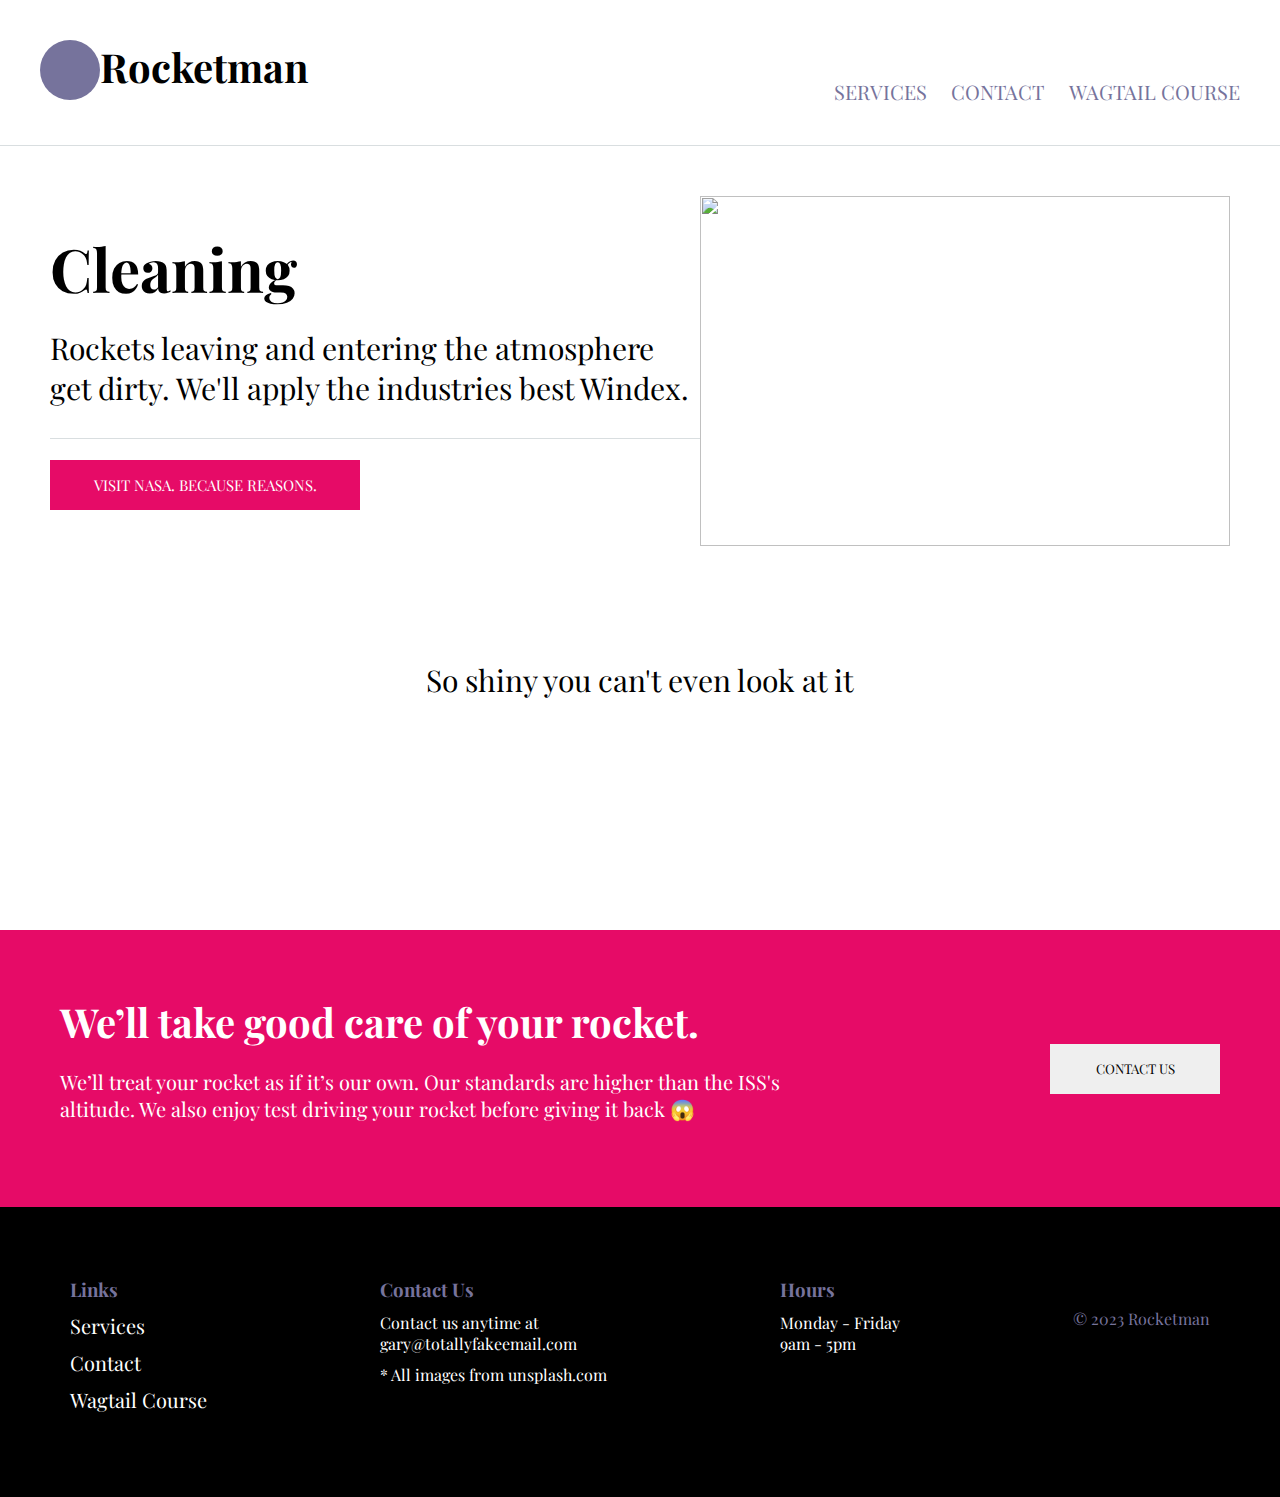
==== cleaning.html @ 5fe334ab "Add files via upload" ====
<!DOCTYPE html>
<html lang="en" dir="ltr">
  <head>
    <meta charset="utf-8">
    <title>Cleaning</title>
    <link rel="stylesheet" href="./style.css">
 <link rel="stylesheet" href="https://cdnjs.cloudflare.com/ajax/libs/font-awesome/6.4.0/css/all.min.css" integrity="sha512-iecdLmaskl7CVkqkXNQ/ZH/XLlvWZOJyj7Yy7tcenmpD1ypASozpmT/E0iPtmFIB46ZmdtAc9eNBvH0H/ZpiBw==" crossorigin="anonymous" referrerpolicy="no-referrer" />
<link rel="shortcut icon" href="https://icon-library.com/images/rocket-icon/rocket-icon-14.jpg">
  </head>
  <body>

    <div class="header hrline">
    <div class="log">
      <span><i class="fa-solid fa-rocket" style="color:#110f0d;"></i></span>
        <h1>Rocketman</h1>
    </div>

      <a href="file:///C:/Users/Renjitha/Desktop/FrontEnd/ProjectPractice/service.html">SERVICES</a>
      <a href="file:///C:/Users/Renjitha/Desktop/FrontEnd/ProjectPractice/contact.html">CONTACT</a>
      <a href="https://learnwagtail.com/wagtail-for-beginners/" target="_blank">WAGTAIL COURSE</a>
   </div>


   <div class="programContent">
     <div class="pgmSub">
       <div class="hrline">
         <h1>Cleaning</h1>
         <p>Rockets leaving and entering the atmosphere get dirty. We'll apply the industries best Windex.</p>
       </div>
         <a href="https://www.nasa.gov/"><button type="button" name="button" class="btnContact btnCleaning">VISIT NASA. BECAUSE REASONS.</button></a>
     </div>
     <div class="">
        <img src="https://images.unsplash.com/photo-1516849841032-87cbac4d88f7?ixlib=rb-4.0.3&ixid=M3wxMjA3fDB8MHxzZWFyY2h8Nnx8cm9ja2V0fGVufDB8fDB8fHww&auto=format&fit=crop&w=600&q=60" height="350px" width="530px"  alt="">
     </div>
</div>

<div class="pgmImgContainer cleanImg">
  <p>So shiny you can't even look at it</p>
  <img src="https://images.unsplash.com/photo-1614728263952-84ea256f9679?ixlib=rb-4.0.3&ixid=M3wxMjA3fDB8MHxwaG90by1wYWdlfHx8fGVufDB8fHx8fA%3D%3D&auto=format&fit=crop&w=1008&q=80" alt="">
</div>


  <div class="bottom">

     <div class="bottomText">
       <h1>We’ll take good care of your rocket.</h1>
       <p>We’ll treat your rocket as if it’s our own. Our standards are higher than the ISS's altitude. We also enjoy test driving your rocket before giving it back 😱</p>
     </div>

  <div class="">
    <a href="file:///C:/Users/Renjitha/Desktop/FrontEnd/ProjectPractice/contact.html"><button type="button" name="button" class="btnBottom">CONTACT US</button></a>
</div>

</div>

<div class="footer">

  <div class="footerLink">
    <h3 style="color: #76739c; padding-bottom:10px">Links</h3>

    <a href="file:///C:/Users/Renjitha/Desktop/FrontEnd/ProjectPractice/service.html">Services</a>
    <a href="file:///C:/Users/Renjitha/Desktop/FrontEnd/ProjectPractice/contact.html">Contact</a>
    <a href="https://learnwagtail.com/wagtail-for-beginners/" target="_blank">Wagtail Course</a>
  </div>

  <div class="footerContact">
    <h3 style="color: #76739c; padding-bottom:10px">Contact Us</h3>
  <p style="margin:0"> Contact us anytime at</p>
   <a href="mailto:gary@totallyfakeemail.com">gary@totallyfakeemail.com</a>
    <p style="padding-top:10px">* All images from <a href="https://unsplash.com/">unsplash.com</a></p>
  </div>

  <div class="footerTimings">
      <h3 style="color: #76739c; padding-bottom:10px">Hours</h3>
      <p style="margin:0">Monday - Friday</p>
      <p>9am - 5pm</p>
  </div>

  <div class="footerIcon">
  <a href="https://twitter.com/i/flow/login?redirect_after_login=%2Fwagtailcms"><span><i class="fa-brands fa-twitter"></i></span></a>
  <a href="https://www.youtube.com/playlist?list=PLMQHMcNi6ocsS8Bfnuy_IDgJ4bHRRrvub"> <span><i class="fa-brands fa-youtube"></i></span></a>
  <p style="color: #76739c; padding-top:10px">© 2023 Rocketman</p>

  </div>

</div>

  </body>
</html>
---- style.css ----
@import url('https://fonts.googleapis.com/css2?family=Montserrat:wght@400;700&family=Playfair+Display:ital@1&display=swap');


*{
  font-family: 'Montserrat', sans-serif;
  font-family: 'Playfair Display', serif;
  margin: 0;
  padding: 0;
}

.header{
  display: flex;
justify-content: space-between;
  align-items: baseline;
  padding: 40px;
  font-size: 20px;
  flex-wrap: wrap;
}
.log{
  display: flex;
  padding-right:500px;
}
.log>span{
  background-color:#76739c;
  border-radius: 50%;
  font-size: 50px;
  height: 60px;
  width: 60px;
}
.header>a{
  color: #76739c;
}
.header>a:hover{
  background: #76739c;
  color: white;
}

.content{
  height: 650px;
 display: flex;
 align-items: center;
background-image: url("https://images.unsplash.com/photo-1454789548928-9efd52dc4031?ixlib=rb-4.0.3&ixid=M3wxMjA3fDB8MHxwaG90by1wYWdlfHx8fGVufDB8fHx8fA%3D%3D&auto=format&fit=crop&w=1780&q=80");
background-size: cover;
}

.subContent{
  color:white;
  line-height: 80px;
  padding: 60px;
  display: flex;
  flex-direction: column;
  font-size: 30px;
  width:700px;
}

button{
  height:50px;
  width: 170px;
  border: none;
}
 button:hover{
   background-color: #96959d;
 }
  button:active{
    border: 4px solid grey;
  }

  .subHeading{
    margin: 20px;
    padding: 80px;
    text-align: center;
    font-size: 30px;
  }

.card{
  display: flex;
  flex-direction: row;
  justify-content:space-evenly;
  flex-wrap: wrap;
 line-height: 0%;
}
.scardOne,.scardTwo,.scardThree{
  height: 600px;
  width:600px;
}

.description{
  text-align: center;
  padding: 20px;
  line-height: 50px;
  font-size: 20px;
  border: 1px solid #e4e3ec;
}
.description>p{
  line-height: 30px;
}
a{
  text-decoration: none;
}

.imgContainer{
  display: flex;
  flex-direction:column;
  padding: 20px;
}
.imgOneContainer,.imgTwoContainer,.imgThreeContainer{
  display:flex;
  position: relative;
  margin-bottom: 160px;

}

.imgTwoContainer{
  justify-content: flex-end;
}
.imgOne,.imgTwo,.imgThree{
    background-image: url("https://media.istockphoto.com/id/1034528424/photo/grey-concrete-wall.jpg?s=612x612&w=0&k=20&c=ZU4XlOklxc-I4UmjUAg8hth1YkJL0fMrEyO9FcXGz_w=");
    color: white;
    position: absolute;
    padding: 30px;
    font-size: 20px;
    width: 470px;
    height: 220px;
}
  .imgOne,.imgThree{
    top:500px;
    left:500px;
  }
.imgTwo{
  top:500px;
  right: 600px;
}

.imgOne>h1,p{
    margin-bottom: 20px;
}
.imgTwo>h1,p{
    margin-bottom: 20px;
}
.imgThree>h1,p{
    margin-bottom: 20px;
}

.contactUs{
  text-align: center;
  font-size: 30px;
  line-height: 60px;
  margin-top: 60px;
}

.btnContact{
  color: white;
  font-size: 15px;
  background-color: #e60b67 ;
}
.btnContact:hover{
  background-color: #a50649;
}
.btnContact:active{
  margin: 5px;
  border: 5px solid #f43c89;
}
.bottomLine{
  text-align: center;
  margin: 60px;
  padding: 20px;
  font-size: 30px;
  line-height: 60px;
}
.bottom{
  font-size: 20px;
  display: flex;
  justify-content:space-between;
  align-items:center;
  background-color:  #e60b67;
  padding: 65px 60px;

}
.bottomText>h1{
  margin-bottom: 20px;
}
.btnBottom:hover{
  background-color: #d5d5d8;
}

.bottomText{
  padding-right: 220px;
  color:white;
}

.heading{
  text-align: center;
  padding: 40px;
  font-size:60px;
}
.hrline{
  border-bottom: 1px solid #d9dee0;
}

.formContainer{
  display: flex;
  flex-direction: column;
  padding: 20px;
  color: #76739c;
  margin-bottom: 60px;
}
.formContainer>input,textarea{
  margin-bottom: 20px;
  width: 500px;
  padding: 10px;
  border:2px solid #76739c;
}
.serviceHeading{
  text-align: center;
  font-size: 30px;
}
.serviceHeading>p{
  margin-bottom: 50px;
}
.programContent{
  display: flex;
  justify-content: space-between;
  align-items: center;
  padding: 30px;
  margin:20px;
}
 .pgmSub{
   line-height: 80px;
   display: flex;
   flex-direction: column;
   font-size: 30px;
 }
 .pgmSub p{
   line-height: 40px;
   margin-top: 20px;
   margin-bottom: 30px;
 }
 .pgmImgContainer{
   display: flex;
   flex-direction:column;
   align-items: center;
   padding:20px 80px 40px;
 }
 .pgmImgContainer>p{
   margin-top: 40px;
   margin-bottom: 80px;
   font-size: 30px;
   padding-left: 60px;
   padding-right: 60px;
 }
 .btnCleaning{
   width: 310px;
 }
 .cleanImg{
   padding-bottom: 150px;
 }
 table {
  border-collapse: collapse;
  width: 100%;
}

 th,td {
  text-align: center;
  border-bottom: 1px solid #ddd;
  padding: 20px;
}
th{
  border-bottom: 2px solid #ddd;
}
.borderBottom >td{
  border-bottom: none;
}

.tableContainer{
  text-align: center;
  padding: 60px;
  margin-bottom: 40px;
}
.tableContainer p{
  font-size: 30px;
  margin-top: 40px;
  margin-bottom: 80px;
}


.footer{
  display: flex;
  justify-content: space-between;
  height: 150px;
  background-color: black;
  color: white;
  padding: 70px;
}
.footerLink{
  display: flex;
  flex-direction: column;
}

.footerLink a{
  color: white;
  padding-bottom:10px;
  font-size: 20px;
}
.footerContact a{
  color: white;
}

.footerIcon a{
  color: white;
}
.footerIcon a{
 padding: 5px;
}
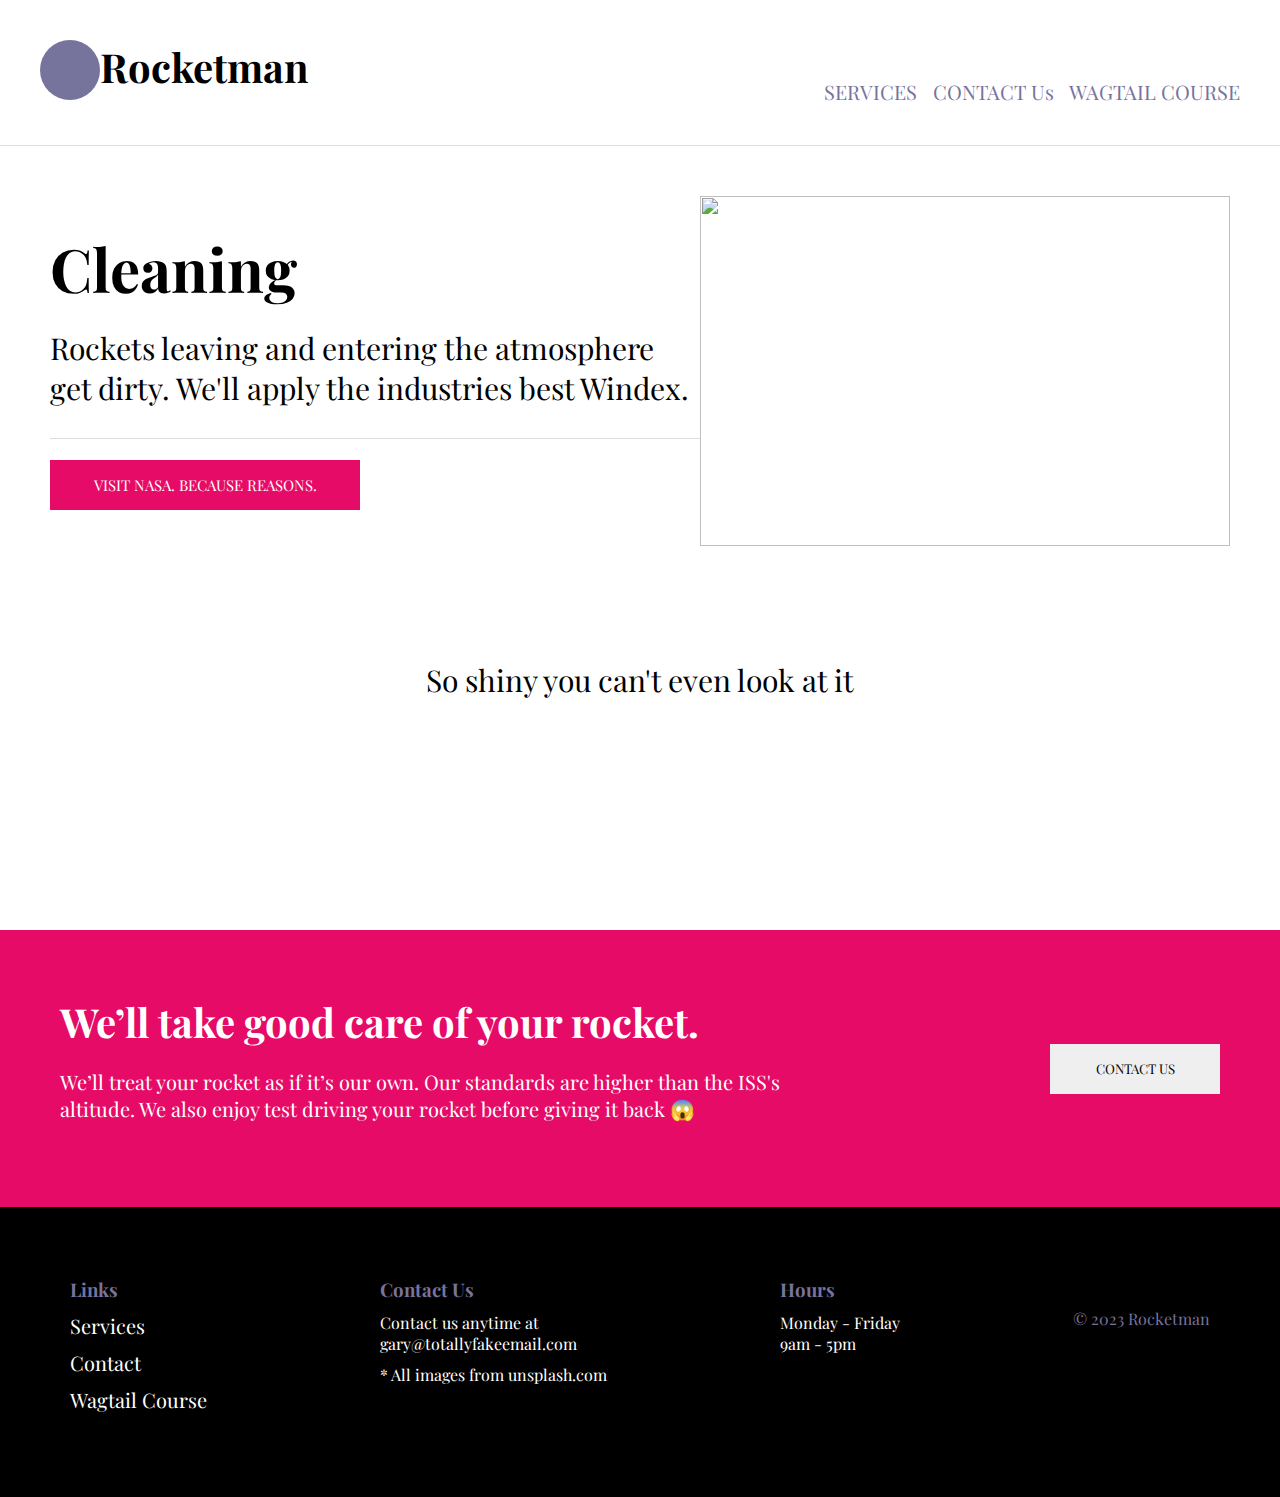
==== commit d4d430d8: "My first CSS project" ====
--- a/cleaning.html
+++ b/cleaning.html
@@ -16,7 +16,7 @@
     </div>
 
       <a href="file:///C:/Users/Renjitha/Desktop/FrontEnd/ProjectPractice/service.html">SERVICES</a>
-      <a href="file:///C:/Users/Renjitha/Desktop/FrontEnd/ProjectPractice/contact.html">CONTACT</a>
+      <a href="file:///C:/Users/Renjitha/Desktop/FrontEnd/ProjectPractice/contact.html">CONTACT Us</a>
       <a href="https://learnwagtail.com/wagtail-for-beginners/" target="_blank">WAGTAIL COURSE</a>
    </div>
 
--- a/style.css
+++ b/style.css
@@ -310,5 +310,5 @@
   color: white;
 }
 .footerIcon a{
- padding: 5px;
-}
+ padding: 6px;
+}
